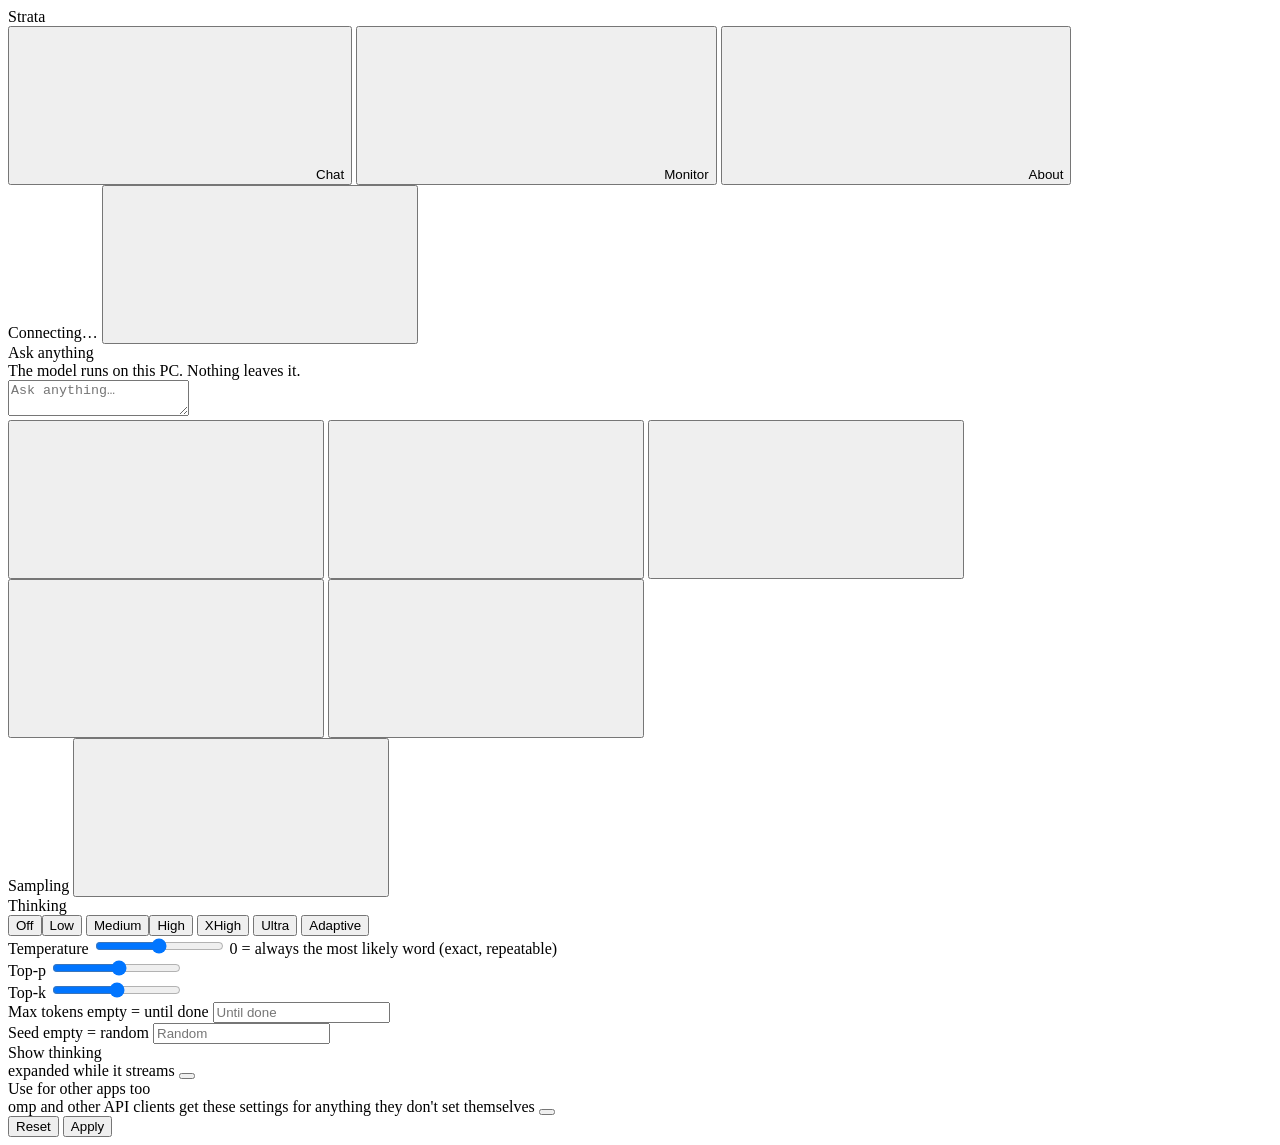
==== serve/web/index.html @ d590a250 "[Release] Publish verified Strata 4b9e05a2a806 Windows sources and package" ====
<!doctype html>
<html lang="ru" data-theme="light">
<head>
<meta charset="utf-8">
<script src="/web/i18n.js"></script>
<meta name="viewport" content="width=device-width, initial-scale=1">
<title>Strata</title>
<link rel="icon" href="web/favicon.svg" type="image/svg+xml">
<link rel="stylesheet" href="web/tokens.css">
<link rel="stylesheet" href="web/components.css">
<link rel="stylesheet" href="web/app.css">
<script>
  // the theme before the first paint: the saved choice, else the system's
  try {
    const t = localStorage.getItem("strata.theme") ||
      (matchMedia("(prefers-color-scheme: dark)").matches ? "dark" : "light");
    document.documentElement.dataset.theme = t;
  } catch (e) {}
</script>
</head>
<body>
<header class="st-header">
  <span class="st-header__brand">Strata</span>
  <nav class="st-tabs" role="tablist" aria-label="Views">
    <button class="st-tab" role="tab" id="tab-btn-chat" aria-controls="view-chat" aria-selected="true" data-tab="chat">
      <svg class="st-icon st-icon--sm"><use href="web/sprite.svg#i-chat"/></svg>Chat</button>
    <button class="st-tab" role="tab" id="tab-btn-images" aria-controls="view-images" aria-selected="false" data-tab="images" hidden>
      <svg class="st-icon st-icon--sm"><use href="web/sprite.svg#i-image"/></svg>Images</button>
    <button class="st-tab" role="tab" id="tab-btn-monitor" aria-controls="view-monitor" aria-selected="false" data-tab="monitor">
      <svg class="st-icon st-icon--sm"><use href="web/sprite.svg#i-activity"/></svg>Monitor</button>
    <button class="st-tab" role="tab" id="tab-btn-about" aria-controls="view-about" aria-selected="false" data-tab="about">
      <svg class="st-icon st-icon--sm"><use href="web/sprite.svg#i-info"/></svg>About</button>
  </nav>
  <span class="st-header__spacer"></span>
  <span class="st-pill" id="pill" data-state="idle" role="status" aria-live="polite">
    <span class="st-pill__dot"></span><span id="pill-text">Connecting&hellip;</span></span>
  <button class="st-btn st-btn--icon" id="theme-btn" title="Light / dark" aria-label="Switch between light and dark">
    <svg class="st-icon"><use id="theme-icon" href="web/sprite.svg#i-moon"/></svg></button>
</header>

<main>
  <!-- ============================ Chat ============================ -->
  <section class="view view--chat" id="view-chat" role="tabpanel" aria-labelledby="tab-btn-chat">
    <div class="chat-scroll" id="chat-scroll">
      <div class="chat" id="chat">
        <div class="chat-empty" id="chat-empty">
          <div class="chat-empty__title">Ask anything</div>
          <div class="chat-empty__sub" id="chat-empty-sub">The model runs on this PC. Nothing leaves it.</div>
        </div>
      </div>
    </div>
    <div class="composer-wrap">
      <form class="st-composer" id="composer">
        <div class="attachments" id="attachments" hidden></div>
        <textarea id="input" rows="2" placeholder="Ask anything&hellip;" aria-label="Message"></textarea>
        <div class="st-composer__bar">
          <button type="button" class="st-btn st-btn--icon" id="attach-btn" title="Attach a text file (or drop it here)" aria-label="Attach a file">
            <svg class="st-icon"><use href="web/sprite.svg#i-attach"/></svg></button>
          <input type="file" id="file" multiple hidden>
          <button type="button" class="st-btn st-btn--icon" id="new-btn" title="New chat" aria-label="New chat">
            <svg class="st-icon"><use href="web/sprite.svg#i-new-chat"/></svg></button>
          <button type="button" class="st-btn st-btn--icon" id="export-btn" title="Save this chat as Markdown" aria-label="Save this chat">
            <svg class="st-icon"><use href="web/sprite.svg#i-download"/></svg></button>
          <button type="button" class="st-btn st-btn--icon" id="sampling-btn" title="Sampling and thinking" aria-label="Sampling and thinking">
            <svg class="st-icon"><use href="web/sprite.svg#i-settings"/></svg></button>
          <span class="spacer"></span>
          <span class="composer-hint" id="composer-hint"></span>
          <button type="button" class="st-btn st-btn--secondary" id="stop-btn" hidden>
            <svg class="st-icon st-icon--sm"><use href="web/sprite.svg#i-stop"/></svg>Stop</button>
          <button type="submit" class="st-btn st-btn--primary st-btn--send" id="send-btn" aria-label="Send">
            <svg class="st-icon"><use href="web/sprite.svg#i-send"/></svg></button>
        </div>
      </form>
    </div>
  </section>

  <!-- ============================ Images ============================ -->
  <section class="view view--images" id="view-images" role="tabpanel" aria-labelledby="tab-btn-images" hidden>
    <div class="about">
      <form class="st-card img-form" id="img-form">
        <span class="card-title" id="img-title">Make an image</span>
        <textarea class="st-input img-prompt" id="img-prompt" rows="3" placeholder="Describe the image&hellip;" aria-label="Prompt"></textarea>
        <div class="img-row">
          <label class="st-field">Size
            <select class="st-input" id="img-size">
              <option>1024x1024</option><option>1536x1024</option><option>1024x1536</option>
              <option>768x768</option><option>512x512</option></select></label>
          <label class="st-field">Seed
            <input class="st-input" id="img-seed" type="number" min="0" placeholder="random"></label>
          <button type="submit" class="st-btn st-btn--primary" id="img-go">Generate</button>
        </div>
        <span class="composer-hint" id="img-hint">One image at a time; a chat request waits for it (and the other way round).</span>
      </form>
      <div class="img-results" id="img-results"></div>
    </div>
  </section>

  <!-- ============================ Monitor ============================ -->
  <section class="view view--monitor" id="view-monitor" role="tabpanel" aria-labelledby="tab-btn-monitor" hidden>
    <div class="monitor">
      <div class="st-card state-card">
        <div class="state-card__head">
          <span class="card-title">Model state</span>
          <span class="badges" id="state-badges">
            <span class="st-badge" data-s="idle">Idle</span>
            <span class="st-badge st-badge--reading" data-s="reading">Reading</span>
            <span class="st-badge st-badge--generating" data-s="generating">Generating</span>
            <span class="st-badge st-badge--queued" data-s="queued">Queued</span>
            <span class="st-badge st-badge--error" data-s="error">Error</span>
          </span>
        </div>
        <div class="state-card__row"><span id="state-label">Waiting for a request</span><span class="muted" id="state-detail"></span></div>
        <div class="st-progress" id="state-progress"><div class="st-progress__bar" id="state-bar" style="width:0%"></div></div>
      </div>

      <div class="metrics" id="metrics">
        <!-- filled by app.js: Speed, GPU load, VRAM, GPU temp, Power, PCIe, CPU, Disk read -->
      </div>

      <div class="monitor-row">
        <div class="st-card ctx-card">
          <span class="card-title">Context fill</span>
          <div class="ctx-gauge">
            <svg class="st-gauge" viewBox="0 0 120 120" aria-hidden="true">
              <circle class="st-gauge__track" cx="60" cy="60" r="50" fill="none" stroke-width="10" stroke-linecap="round"
                      stroke-dasharray="235.6 314.2" transform="rotate(135 60 60)"/>
              <circle class="st-gauge__fill" id="ctx-fill" cx="60" cy="60" r="50" fill="none" stroke-width="10"
                      stroke-linecap="round" stroke-dasharray="0 314.2" transform="rotate(135 60 60)"/>
            </svg>
            <div class="ctx-gauge__label"><span class="ctx-gauge__pct" id="ctx-pct">0%</span><span class="muted" id="ctx-sub">&ndash;</span></div>
          </div>
          <div class="bar-row"><span>Experts in VRAM</span><span class="muted" id="slots-text">&ndash;</span></div>
          <div class="st-progress"><div class="st-progress__bar" id="slots-bar" style="width:0%"></div></div>
          <div class="bar-row"><span>System RAM</span><span class="muted" id="ram-text">&ndash;</span></div>
          <div class="st-progress" id="ram-progress"><div class="st-progress__bar" id="ram-bar" style="width:0%"></div></div>
          <div class="bar-row"><span>GPU temperature</span><span class="muted" id="temp-text">&ndash;</span></div>
          <div class="st-progress" data-tone="warn"><div class="st-progress__bar" id="temp-bar" style="width:0%"></div></div>
        </div>
        <div class="st-card req-card">
          <div class="req-head"><span class="card-title">Recent requests</span>
            <button class="st-btn st-btn--secondary" id="req-all" hidden>Show all</button></div>
          <div class="table-wrap" id="req-wrap">
            <table class="st-table">
              <thead><tr><th>Time</th><th>Status</th><th class="num">Prompt</th><th class="num">Reused</th><th class="num">Output</th>
                <th class="num" title="New prompt tokens per second, excluding reused cache tokens (engine prompt time)">Prefill t/s</th><th class="num">Decode t/s</th><th class="num" title="While writing the answer: the share of the experts looked up that were already in VRAM. Experts the GPU read over PCIe (--pcie-frac) are not counted in it; their share of all routed experts is shown after it (+N% PCIe)">VRAM hit rate</th><th class="num">Duration</th></tr></thead>
              <tbody id="req-body"><tr><td colspan="9" class="muted">No requests yet</td></tr></tbody>
            </table>
          </div>
          <p class="muted req-totals" id="req-totals"></p>
        </div>
      </div>

      <div class="st-card cc-card" id="cc-card">
        <div class="req-head"><span class="card-title">Conversation cache</span><span class="muted small" id="cc-sum"></span></div>
        <div class="cc-bars" id="cc-bars" hidden>
          <div><div class="bar-row"><span>Parked conversations</span><span class="muted" id="cc-slots-text">&ndash;</span></div>
            <div class="st-progress"><div class="st-progress__bar" id="cc-slots-bar" style="width:0%"></div></div></div>
          <div><div class="bar-row"><span>Their memory (RAM)</span><span class="muted" id="cc-mem-text">&ndash;</span></div>
            <div class="st-progress"><div class="st-progress__bar" id="cc-mem-bar" style="width:0%"></div></div></div>
        </div>
        <dl class="facts" id="cc-facts"></dl>
        <p class="muted small cc-note" id="cc-note"></p>
      </div>

      <div class="st-card mcp-card" id="mcp-card" hidden>
        <div class="req-head"><span class="card-title">MCP servers</span><span class="muted small" id="mcp-sum"></span></div>
        <div class="mcp-list" id="mcp-list"></div>
        <p class="muted small mcp-note">Their tools run on this PC with your rights, when the model decides to call them
          (in this page's chat only; switch it off in Sampling).</p>
      </div>
    </div>
  </section>

  <!-- ============================ About ============================ -->
  <section class="view view--about" id="view-about" role="tabpanel" aria-labelledby="tab-btn-about" hidden>
    <div class="about">
      <div class="st-card">
        <span class="card-title">Model and engine</span>
        <dl class="facts" id="facts-engine"></dl>
      </div>
      <div class="st-card">
        <span class="card-title">This PC</span>
        <dl class="facts" id="facts-hw"></dl>
      </div>
      <div class="st-card">
        <span class="card-title">Connect your tools</span>
        <p class="muted">Any OpenAI- or Anthropic-compatible client works with these addresses.</p>
        <dl class="facts" id="facts-api"></dl>
      </div>
      <div class="st-card">
        <span class="card-title">Settings</span>
        <div class="st-field">
          <label class="st-label" for="api-key">API key <output>only if the server was started with one</output></label>
          <input class="st-input" id="api-key" type="password" autocomplete="off" placeholder="Not needed">
        </div>
        <div class="toggle-row"><span>Dark theme</span>
          <button class="st-toggle" id="dark-toggle" role="switch" aria-checked="false" aria-label="Dark theme"></button></div>
        <p class="muted small">Chats, settings and the key are kept in this browser only.
          <a href="https://github.com/Niko1221/Strata" target="_blank" rel="noopener noreferrer">Strata on GitHub</a></p>
      </div>
      <div class="st-card cfg-card" id="cfg-card" hidden>
        <div class="req-head"><span class="card-title">Model settings</span><span class="muted small" id="cfg-file"></span></div>
        <p class="muted small">Kept in the model's run config for every client. An empty field is the default. They
          take effect the next time the model starts (close Strata's window and start it again).</p>
        <form class="cfg-form" id="cfg-form"></form>
        <div class="cfg-actions"><button class="st-btn st-btn--primary" id="cfg-save" type="button">Save</button>
          <span class="muted small" id="cfg-msg" role="status"></span></div>
      </div>
    </div>
  </section>
</main>

<!-- ============================ Sampling drawer ============================ -->
<aside class="st-drawer" id="drawer" data-open="false" aria-label="Sampling and thinking" aria-hidden="true">
  <div class="st-drawer__head"><span class="card-title">Sampling</span>
    <button class="st-btn st-btn--icon" id="drawer-close" aria-label="Close">
      <svg class="st-icon"><use href="web/sprite.svg#i-chevron"/></svg></button></div>
  <div class="st-drawer__body">
    <div class="st-field">
      <label class="st-label" for="s-thinking">Thinking <output id="o-thinking"></output></label>
      <div class="seg" id="s-thinking" role="radiogroup" aria-label="Thinking">
        <button type="button" role="radio" data-v="none">Off</button><button type="button" role="radio" data-v="low">Low</button>
        <button type="button" role="radio" data-v="medium">Medium</button><button type="button" role="radio" data-v="high">High</button>
        <button type="button" role="radio" data-v="xhigh">XHigh</button>
        <button type="button" role="radio" data-v="ultra" data-author-choice>Ultra</button>
        <button type="button" role="radio" data-v="adaptive" data-author-choice>Adaptive</button>
      </div>
    </div>
    <div class="st-field">
      <label class="st-label" for="s-temp">Temperature <output id="o-temp"></output></label>
      <input class="st-slider" type="range" id="s-temp" min="0" max="1.5" step="0.05">
      <span class="muted small">0 = always the most likely word (exact, repeatable)</span>
    </div>
    <div class="st-field">
      <label class="st-label" for="s-topp">Top-p <output id="o-topp"></output></label>
      <input class="st-slider" type="range" id="s-topp" min="0.05" max="1" step="0.05">
    </div>
    <div class="st-field">
      <label class="st-label" for="s-topk">Top-k <output id="o-topk"></output></label>
      <input class="st-slider" type="range" id="s-topk" min="1" max="64" step="1">
    </div>
    <div class="st-field">
      <label class="st-label" for="s-max">Max tokens <output>empty = until done</output></label>
      <input class="st-input" id="s-max" type="number" min="1" step="1" placeholder="Until done">
    </div>
    <div class="st-field">
      <label class="st-label" for="s-seed">Seed <output>empty = random</output></label>
      <input class="st-input" id="s-seed" type="number" min="1" step="1" placeholder="Random">
    </div>
    <div class="toggle-row"><span>Show thinking<br><span class="muted small">expanded while it streams</span></span>
      <button class="st-toggle" id="s-show" role="switch" aria-checked="true" aria-label="Show thinking"></button></div>
    <div class="toggle-row" id="mcp-row" hidden><span>Use tools from MCP servers<br><span class="muted small"
      id="mcp-row-sub">the model may call them while it answers</span></span>
      <button class="st-toggle" id="s-mcp" role="switch" aria-checked="true" aria-label="Use tools from MCP servers"></button></div>
    <div class="toggle-row" id="esp-row" hidden><span>Experimental speed projection<br><span class="muted small">the
      engine's control vector; off = the stock model. Switching reads the chat again once</span></span>
      <button class="st-toggle" id="s-esp" role="switch" aria-checked="true" aria-label="Experimental speed projection"></button></div>
    <div class="toggle-row"><span>Use for other apps too<br><span class="muted small">omp and other API clients get
      these settings for anything they don't set themselves</span></span>
      <button class="st-toggle" id="s-share" role="switch" aria-checked="false" aria-label="Use for other apps too"></button></div>
    <div class="drawer-actions">
      <button class="st-btn st-btn--secondary" id="s-reset" type="button">Reset</button>
      <button class="st-btn st-btn--primary" id="s-apply" type="button">Apply</button>
    </div>
  </div>
</aside>
<div class="scrim" id="scrim" hidden></div>
<div class="st-toasts" id="toasts" aria-live="polite"></div>
<script src="web/app.js"></script>
</body>
</html>
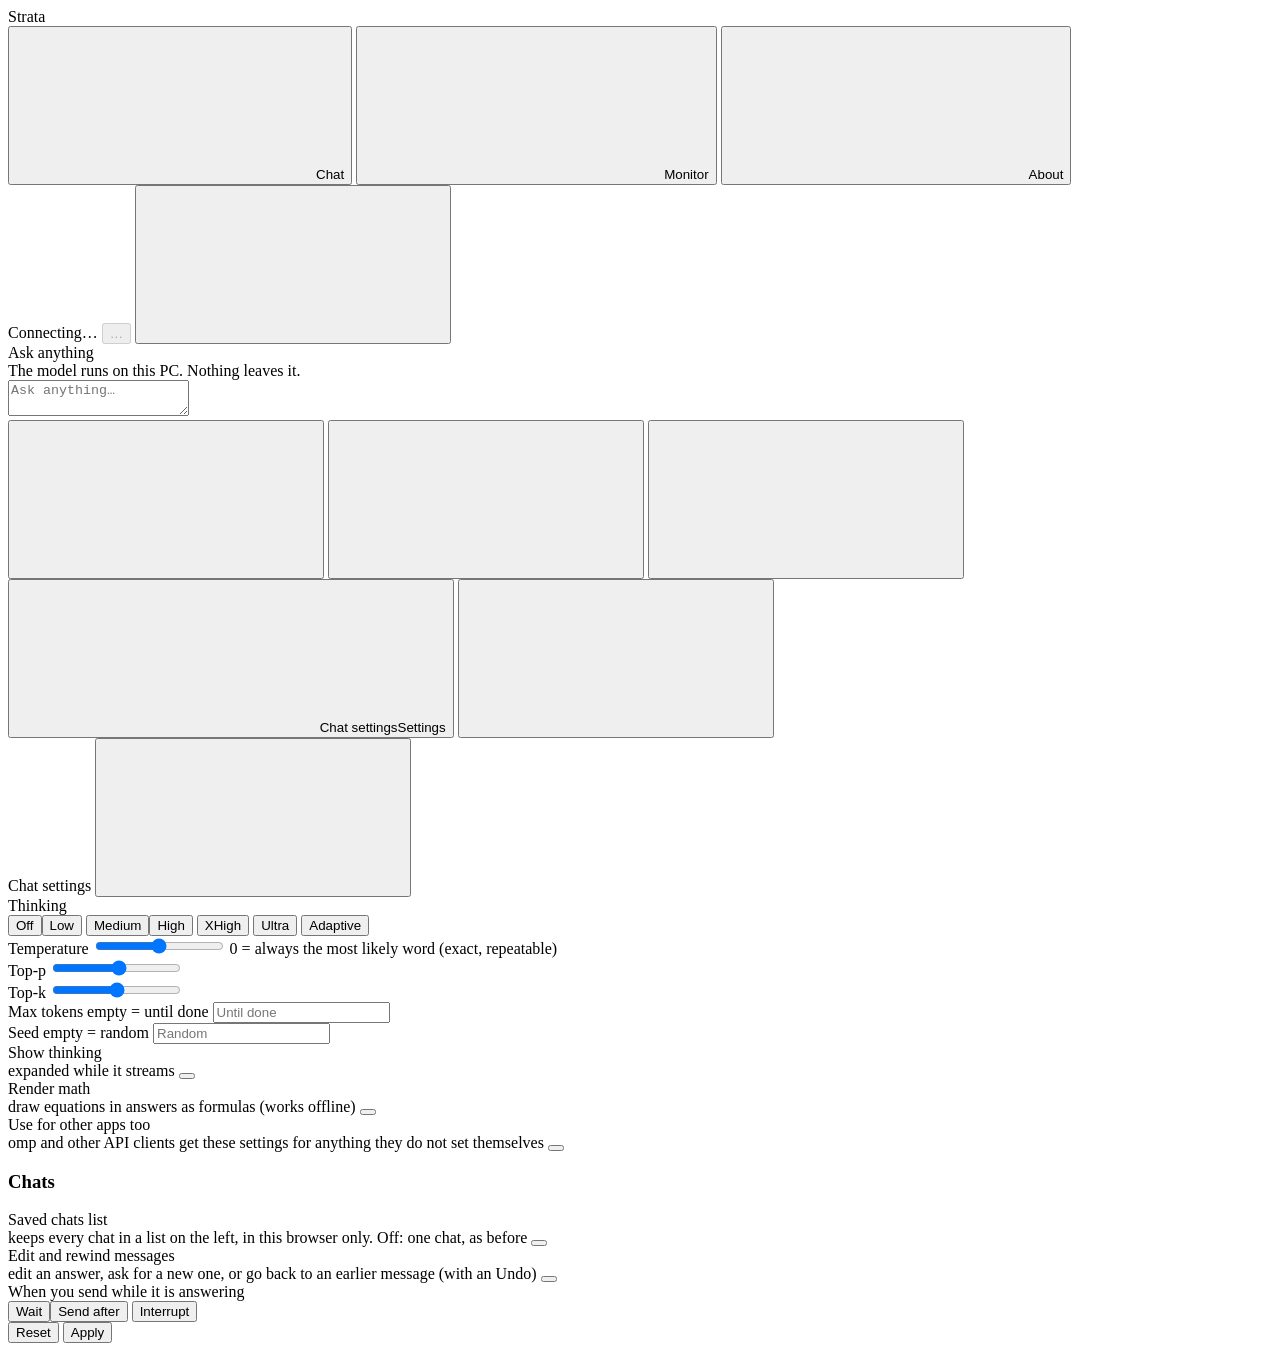
==== commit ae736500: "[Release] Publish verified Strata 5e8a4cca7d69 Windows sources and package" ====
--- a/serve/web/index.html
+++ b/serve/web/index.html
@@ -2,7 +2,6 @@
 <html lang="ru" data-theme="light">
 <head>
 <meta charset="utf-8">
-<script src="/web/i18n.js"></script>
 <meta name="viewport" content="width=device-width, initial-scale=1">
 <title>Strata</title>
 <link rel="icon" href="web/favicon.svg" type="image/svg+xml">
@@ -21,56 +20,75 @@
 <body>
 <header class="st-header">
   <span class="st-header__brand">Strata</span>
-  <nav class="st-tabs" role="tablist" aria-label="Views">
+  <nav class="st-tabs" role="tablist" aria-label="Views" data-i18n-label="tab.views">
     <button class="st-tab" role="tab" id="tab-btn-chat" aria-controls="view-chat" aria-selected="true" data-tab="chat">
-      <svg class="st-icon st-icon--sm"><use href="web/sprite.svg#i-chat"/></svg>Chat</button>
+      <svg class="st-icon st-icon--sm"><use href="web/sprite.svg#i-chat"/></svg><span data-i18n="tab.chat">Chat</span></button>
     <button class="st-tab" role="tab" id="tab-btn-images" aria-controls="view-images" aria-selected="false" data-tab="images" hidden>
-      <svg class="st-icon st-icon--sm"><use href="web/sprite.svg#i-image"/></svg>Images</button>
+      <svg class="st-icon st-icon--sm"><use href="web/sprite.svg#i-image"/></svg><span data-i18n="tab.images">Images</span></button>
     <button class="st-tab" role="tab" id="tab-btn-monitor" aria-controls="view-monitor" aria-selected="false" data-tab="monitor">
-      <svg class="st-icon st-icon--sm"><use href="web/sprite.svg#i-activity"/></svg>Monitor</button>
+      <svg class="st-icon st-icon--sm"><use href="web/sprite.svg#i-activity"/></svg><span data-i18n="tab.monitor">Monitor</span></button>
     <button class="st-tab" role="tab" id="tab-btn-about" aria-controls="view-about" aria-selected="false" data-tab="about">
-      <svg class="st-icon st-icon--sm"><use href="web/sprite.svg#i-info"/></svg>About</button>
+      <svg class="st-icon st-icon--sm"><use href="web/sprite.svg#i-info"/></svg><span data-i18n="tab.about">About</span></button>
   </nav>
   <span class="st-header__spacer"></span>
   <span class="st-pill" id="pill" data-state="idle" role="status" aria-live="polite">
-    <span class="st-pill__dot"></span><span id="pill-text">Connecting&hellip;</span></span>
-  <button class="st-btn st-btn--icon" id="theme-btn" title="Light / dark" aria-label="Switch between light and dark">
+    <span class="st-pill__dot"></span><span id="pill-text" data-i18n="pill.connecting">Connecting&hellip;</span></span>
+  <button class="st-btn st-btn--secondary" id="unload-btn" type="button" title="Waiting for the server" disabled>&hellip;</button>
+  <button class="st-btn st-btn--icon" id="theme-btn" title="Light / dark" aria-label="Switch between light and dark" data-i18n-title="theme.title" data-i18n-label="theme.label">
     <svg class="st-icon"><use id="theme-icon" href="web/sprite.svg#i-moon"/></svg></button>
 </header>
 
 <main>
   <!-- ============================ Chat ============================ -->
   <section class="view view--chat" id="view-chat" role="tabpanel" aria-labelledby="tab-btn-chat">
-    <div class="chat-scroll" id="chat-scroll">
-      <div class="chat" id="chat">
-        <div class="chat-empty" id="chat-empty">
-          <div class="chat-empty__title">Ask anything</div>
-          <div class="chat-empty__sub" id="chat-empty-sub">The model runs on this PC. Nothing leaves it.</div>
-        </div>
-      </div>
-    </div>
-    <div class="composer-wrap">
-      <form class="st-composer" id="composer">
-        <div class="attachments" id="attachments" hidden></div>
-        <textarea id="input" rows="2" placeholder="Ask anything&hellip;" aria-label="Message"></textarea>
-        <div class="st-composer__bar">
-          <button type="button" class="st-btn st-btn--icon" id="attach-btn" title="Attach a text file (or drop it here)" aria-label="Attach a file">
-            <svg class="st-icon"><use href="web/sprite.svg#i-attach"/></svg></button>
-          <input type="file" id="file" multiple hidden>
-          <button type="button" class="st-btn st-btn--icon" id="new-btn" title="New chat" aria-label="New chat">
-            <svg class="st-icon"><use href="web/sprite.svg#i-new-chat"/></svg></button>
-          <button type="button" class="st-btn st-btn--icon" id="export-btn" title="Save this chat as Markdown" aria-label="Save this chat">
-            <svg class="st-icon"><use href="web/sprite.svg#i-download"/></svg></button>
-          <button type="button" class="st-btn st-btn--icon" id="sampling-btn" title="Sampling and thinking" aria-label="Sampling and thinking">
-            <svg class="st-icon"><use href="web/sprite.svg#i-settings"/></svg></button>
-          <span class="spacer"></span>
-          <span class="composer-hint" id="composer-hint"></span>
-          <button type="button" class="st-btn st-btn--secondary" id="stop-btn" hidden>
-            <svg class="st-icon st-icon--sm"><use href="web/sprite.svg#i-stop"/></svg>Stop</button>
-          <button type="submit" class="st-btn st-btn--primary st-btn--send" id="send-btn" aria-label="Send">
-            <svg class="st-icon"><use href="web/sprite.svg#i-send"/></svg></button>
-        </div>
-      </form>
+    <!-- the chats kept in this browser (Chat settings > Chats): the open one is the chat on the right -->
+    <aside class="chat-sidebar" id="sidebar" data-open="true" aria-label="Chats" data-i18n-label="sidebar.title" hidden>
+      <div class="sidebar-head">
+        <button class="st-btn st-btn--icon" id="sidebar-toggle" type="button" title="Collapse the chat list" aria-label="Collapse the chat list" aria-expanded="true">
+          <svg class="st-icon"><use href="web/sprite.svg#i-chevron"/></svg></button>
+        <span class="card-title sidebar-title" data-i18n="sidebar.title">Chats</span>
+        <button class="st-btn st-btn--icon" id="sidebar-new" type="button" title="New chat" aria-label="New chat" data-i18n-title="chat.new" data-i18n-label="chat.new">
+          <svg class="st-icon"><use href="web/sprite.svg#i-new-chat"/></svg></button>
+      </div>
+      <input class="st-input sidebar-search" id="sidebar-search" type="search" placeholder="Search chats"
+             autocomplete="off" aria-label="Search chats" data-i18n-placeholder="sidebar.search" data-i18n-label="sidebar.search">
+      <div class="sidebar-list" id="sidebar-list"></div>
+      <p class="muted small sidebar-foot" id="sidebar-foot"></p>
+    </aside>
+    <div class="chat-main">
+      <div class="chat-parent" id="chat-parent" hidden></div>
+      <div class="chat-scroll" id="chat-scroll">
+        <div class="chat" id="chat">
+          <div class="chat-empty" id="chat-empty">
+            <div class="chat-empty__title" data-i18n="chat.empty">Ask anything</div>
+            <div class="chat-empty__sub" id="chat-empty-sub">The model runs on this PC. Nothing leaves it.</div>
+          </div>
+        </div>
+      </div>
+      <div class="composer-wrap">
+        <form class="st-composer" id="composer">
+          <div class="attachments" id="attachments" hidden></div>
+          <textarea id="input" rows="2" placeholder="Ask anything&hellip;" aria-label="Message" data-i18n-placeholder="composer.placeholder" data-i18n-label="composer.message"></textarea>
+          <div class="st-composer__bar">
+            <button type="button" class="st-btn st-btn--icon" id="attach-btn" title="Attach a text file (or drop it here)" aria-label="Attach a file" data-i18n-label="composer.attachLabel">
+              <svg class="st-icon"><use href="web/sprite.svg#i-attach"/></svg></button>
+            <input type="file" id="file" multiple hidden>
+            <button type="button" class="st-btn st-btn--icon" id="new-btn" title="New chat" aria-label="New chat" data-i18n-title="chat.new" data-i18n-label="chat.new">
+              <svg class="st-icon"><use href="web/sprite.svg#i-new-chat"/></svg></button>
+            <button type="button" class="st-btn st-btn--icon" id="export-btn" title="Save this chat as Markdown" aria-label="Save this chat" data-i18n-title="composer.save" data-i18n-label="composer.saveLabel">
+              <svg class="st-icon"><use href="web/sprite.svg#i-download"/></svg></button>
+            <button type="button" class="st-btn st-btn--secondary chat-settings-button" id="sampling-btn" title="Chat settings" aria-label="Chat settings" data-i18n-title="drawer.title" data-i18n-label="drawer.title">
+              <svg class="st-icon st-icon--sm"><use href="web/sprite.svg#i-settings"/></svg>
+              <span class="chat-settings-label" data-i18n="drawer.title">Chat settings</span><span class="chat-settings-short" aria-hidden="true" data-i18n="drawer.short">Settings</span></button>
+            <span class="spacer"></span>
+            <span class="composer-hint" id="composer-hint"></span>
+            <button type="button" class="st-btn st-btn--secondary" id="stop-btn" hidden>
+              <svg class="st-icon st-icon--sm"><use href="web/sprite.svg#i-stop"/></svg><span data-i18n="composer.stop">Stop</span></button>
+            <button type="submit" class="st-btn st-btn--primary st-btn--send" id="send-btn" aria-label="Send" data-i18n-label="composer.send">
+              <svg class="st-icon"><use href="web/sprite.svg#i-send"/></svg></button>
+          </div>
+        </form>
+      </div>
     </div>
   </section>
 
@@ -103,6 +121,7 @@
           <span class="card-title">Model state</span>
           <span class="badges" id="state-badges">
             <span class="st-badge" data-s="idle">Idle</span>
+            <span class="st-badge" data-s="unloaded">Unloaded</span>
             <span class="st-badge st-badge--reading" data-s="reading">Reading</span>
             <span class="st-badge st-badge--generating" data-s="generating">Generating</span>
             <span class="st-badge st-badge--queued" data-s="queued">Queued</span>
@@ -193,6 +212,11 @@
           <label class="st-label" for="api-key">API key <output>only if the server was started with one</output></label>
           <input class="st-input" id="api-key" type="password" autocomplete="off" placeholder="Not needed">
         </div>
+        <div class="st-field">
+          <label class="st-label" for="lang"><span data-i18n="settings.language">Language</span></label>
+          <select class="st-input" id="lang"></select>
+          <span class="muted small" data-i18n="settings.languageNote">Chat, its settings and the buttons above are translated. The Monitor, Images and About views are still in English.</span>
+        </div>
         <div class="toggle-row"><span>Dark theme</span>
           <button class="st-toggle" id="dark-toggle" role="switch" aria-checked="false" aria-label="Dark theme"></button></div>
         <p class="muted small">Chats, settings and the key are kept in this browser only.
@@ -210,26 +234,26 @@
   </section>
 </main>
 
-<!-- ============================ Sampling drawer ============================ -->
-<aside class="st-drawer" id="drawer" data-open="false" aria-label="Sampling and thinking" aria-hidden="true">
-  <div class="st-drawer__head"><span class="card-title">Sampling</span>
-    <button class="st-btn st-btn--icon" id="drawer-close" aria-label="Close">
+<!-- ============================ Chat settings drawer ============================ -->
+<aside class="st-drawer" id="drawer" data-open="false" aria-label="Chat settings" data-i18n-label="drawer.title" aria-hidden="true">
+  <div class="st-drawer__head"><span class="card-title" data-i18n="drawer.title">Chat settings</span>
+    <button class="st-btn st-btn--icon" id="drawer-close" aria-label="Close" data-i18n-label="close">
       <svg class="st-icon"><use href="web/sprite.svg#i-chevron"/></svg></button></div>
   <div class="st-drawer__body">
     <div class="st-field">
-      <label class="st-label" for="s-thinking">Thinking <output id="o-thinking"></output></label>
-      <div class="seg" id="s-thinking" role="radiogroup" aria-label="Thinking">
-        <button type="button" role="radio" data-v="none">Off</button><button type="button" role="radio" data-v="low">Low</button>
-        <button type="button" role="radio" data-v="medium">Medium</button><button type="button" role="radio" data-v="high">High</button>
-        <button type="button" role="radio" data-v="xhigh">XHigh</button>
-        <button type="button" role="radio" data-v="ultra" data-author-choice>Ultra</button>
-        <button type="button" role="radio" data-v="adaptive" data-author-choice>Adaptive</button>
-      </div>
-    </div>
-    <div class="st-field">
-      <label class="st-label" for="s-temp">Temperature <output id="o-temp"></output></label>
+      <label class="st-label" for="s-thinking"><span data-i18n="drawer.thinking">Thinking</span> <output id="o-thinking"></output></label>
+      <div class="seg" id="s-thinking" role="radiogroup" aria-label="Thinking" data-i18n-label="drawer.thinking">
+        <button type="button" role="radio" data-v="none" data-i18n="drawer.off">Off</button><button type="button" role="radio" data-v="low" data-i18n="drawer.low">Low</button>
+        <button type="button" role="radio" data-v="medium" data-i18n="drawer.medium">Medium</button><button type="button" role="radio" data-v="high" data-i18n="drawer.high">High</button>
+        <button type="button" role="radio" data-v="xhigh" data-i18n="drawer.xhigh">XHigh</button>
+        <button type="button" role="radio" data-v="ultra" data-author-choice data-i18n="drawer.ultra">Ultra</button>
+        <button type="button" role="radio" data-v="adaptive" data-author-choice data-i18n="drawer.adaptive">Adaptive</button>
+      </div>
+    </div>
+    <div class="st-field">
+      <label class="st-label" for="s-temp"><span data-i18n="drawer.temperature">Temperature</span> <output id="o-temp"></output></label>
       <input class="st-slider" type="range" id="s-temp" min="0" max="1.5" step="0.05">
-      <span class="muted small">0 = always the most likely word (exact, repeatable)</span>
+      <span class="muted small" data-i18n="drawer.temperatureNote">0 = always the most likely word (exact, repeatable)</span>
     </div>
     <div class="st-field">
       <label class="st-label" for="s-topp">Top-p <output id="o-topp"></output></label>
@@ -240,32 +264,62 @@
       <input class="st-slider" type="range" id="s-topk" min="1" max="64" step="1">
     </div>
     <div class="st-field">
-      <label class="st-label" for="s-max">Max tokens <output>empty = until done</output></label>
-      <input class="st-input" id="s-max" type="number" min="1" step="1" placeholder="Until done">
-    </div>
-    <div class="st-field">
-      <label class="st-label" for="s-seed">Seed <output>empty = random</output></label>
-      <input class="st-input" id="s-seed" type="number" min="1" step="1" placeholder="Random">
-    </div>
-    <div class="toggle-row"><span>Show thinking<br><span class="muted small">expanded while it streams</span></span>
-      <button class="st-toggle" id="s-show" role="switch" aria-checked="true" aria-label="Show thinking"></button></div>
-    <div class="toggle-row" id="mcp-row" hidden><span>Use tools from MCP servers<br><span class="muted small"
+      <label class="st-label" for="s-max"><span data-i18n="drawer.maxTokens">Max tokens</span> <output data-i18n="drawer.maxTokensNote">empty = until done</output></label>
+      <input class="st-input" id="s-max" type="number" min="1" step="1" placeholder="Until done" data-i18n-placeholder="drawer.untilDone">
+    </div>
+    <div class="st-field">
+      <label class="st-label" for="s-seed"><span data-i18n="drawer.seed">Seed</span> <output data-i18n="drawer.seedNote">empty = random</output></label>
+      <input class="st-input" id="s-seed" type="number" min="1" step="1" placeholder="Random" data-i18n-placeholder="drawer.random">
+    </div>
+    <div class="toggle-row"><span><span data-i18n="drawer.showThinking">Show thinking</span><br><span class="muted small" data-i18n="drawer.showThinkingNote">expanded while it streams</span></span>
+      <button class="st-toggle" id="s-show" role="switch" aria-checked="true" aria-label="Show thinking" data-i18n-label="drawer.showThinking"></button></div>
+    <div class="toggle-row"><span><span data-i18n="drawer.math">Render math</span><br><span class="muted small"
+      data-i18n="drawer.mathNote">draw equations in answers as formulas (works offline)</span></span>
+      <button class="st-toggle" id="s-math" role="switch" aria-checked="false" aria-label="Render math" data-i18n-label="drawer.math"></button></div>
+    <div class="toggle-row" id="mcp-row" hidden><span><span data-i18n="drawer.mcp">Use tools from MCP servers</span><br><span class="muted small"
       id="mcp-row-sub">the model may call them while it answers</span></span>
-      <button class="st-toggle" id="s-mcp" role="switch" aria-checked="true" aria-label="Use tools from MCP servers"></button></div>
+      <button class="st-toggle" id="s-mcp" role="switch" aria-checked="true" aria-label="Use tools from MCP servers" data-i18n-label="drawer.mcp"></button></div>
     <div class="toggle-row" id="esp-row" hidden><span>Experimental speed projection<br><span class="muted small">the
       engine's control vector; off = the stock model. Switching reads the chat again once</span></span>
       <button class="st-toggle" id="s-esp" role="switch" aria-checked="true" aria-label="Experimental speed projection"></button></div>
-    <div class="toggle-row"><span>Use for other apps too<br><span class="muted small">omp and other API clients get
-      these settings for anything they don't set themselves</span></span>
-      <button class="st-toggle" id="s-share" role="switch" aria-checked="false" aria-label="Use for other apps too"></button></div>
+    <div class="toggle-row"><span><span data-i18n="drawer.share">Use for other apps too</span><br><span class="muted small" data-i18n="drawer.shareNote">omp and other API clients get
+      these settings for anything they do not set themselves</span></span>
+      <button class="st-toggle" id="s-share" role="switch" aria-checked="false" aria-label="Use for other apps too" data-i18n-label="drawer.share"></button></div>
+
+    <div class="drawer-group" role="group" aria-labelledby="g-chats">
+      <h3 class="drawer-group__title" id="g-chats" data-i18n="drawer.chats">Chats</h3>
+      <div class="toggle-row"><span><span data-i18n="drawer.list">Saved chats list</span><br><span class="muted small"
+        data-i18n="drawer.listNote">keeps every chat in a list on the left, in this browser only. Off: one chat, as before</span></span>
+        <button class="st-toggle" id="s-list" role="switch" aria-checked="false" aria-label="Saved chats list" data-i18n-label="drawer.list"></button></div>
+      <div class="toggle-row"><span><span data-i18n="drawer.edit">Edit and rewind messages</span><br><span class="muted small"
+        data-i18n="drawer.editNote">edit an answer, ask for a new one, or go back to an earlier message (with an Undo)</span></span>
+        <button class="st-toggle" id="s-edit" role="switch" aria-checked="false" aria-label="Edit and rewind messages" data-i18n-label="drawer.edit"></button></div>
+      <div class="st-field">
+        <label class="st-label" for="s-busy"><span data-i18n="drawer.busy">When you send while it is answering</span></label>
+        <div class="seg seg--3" id="s-busy" role="radiogroup" aria-label="When you send while it is answering" data-i18n-label="drawer.busy">
+          <button type="button" role="radio" data-v="wait" data-i18n="drawer.busyWait">Wait</button><button type="button" role="radio" data-v="queue" data-i18n="drawer.busyQueue">Send after</button>
+          <button type="button" role="radio" data-v="interject" data-i18n="drawer.busyInterject">Interrupt</button>
+        </div>
+        <span class="muted small" id="o-busy"></span>
+      </div>
+    </div>
+
     <div class="drawer-actions">
-      <button class="st-btn st-btn--secondary" id="s-reset" type="button">Reset</button>
-      <button class="st-btn st-btn--primary" id="s-apply" type="button">Apply</button>
+      <button class="st-btn st-btn--secondary" id="s-reset" type="button" data-i18n="drawer.reset">Reset</button>
+      <button class="st-btn st-btn--primary" id="s-apply" type="button" data-i18n="drawer.apply">Apply</button>
     </div>
   </div>
 </aside>
 <div class="scrim" id="scrim" hidden></div>
 <div class="st-toasts" id="toasts" aria-live="polite"></div>
+<script src="web/i18n.js"></script>
+<script src="web/monitor-i18n.js"></script>
+<script src="web/preview.js"></script>
+<script src="web/math.js"></script>
+<script src="web/math-adapter.js"></script>
+<script src="web/history.js"></script>
+<script src="web/chatstore.js"></script>
+<script src="web/chats-ui.js"></script>
 <script src="web/app.js"></script>
 </body>
 </html>
